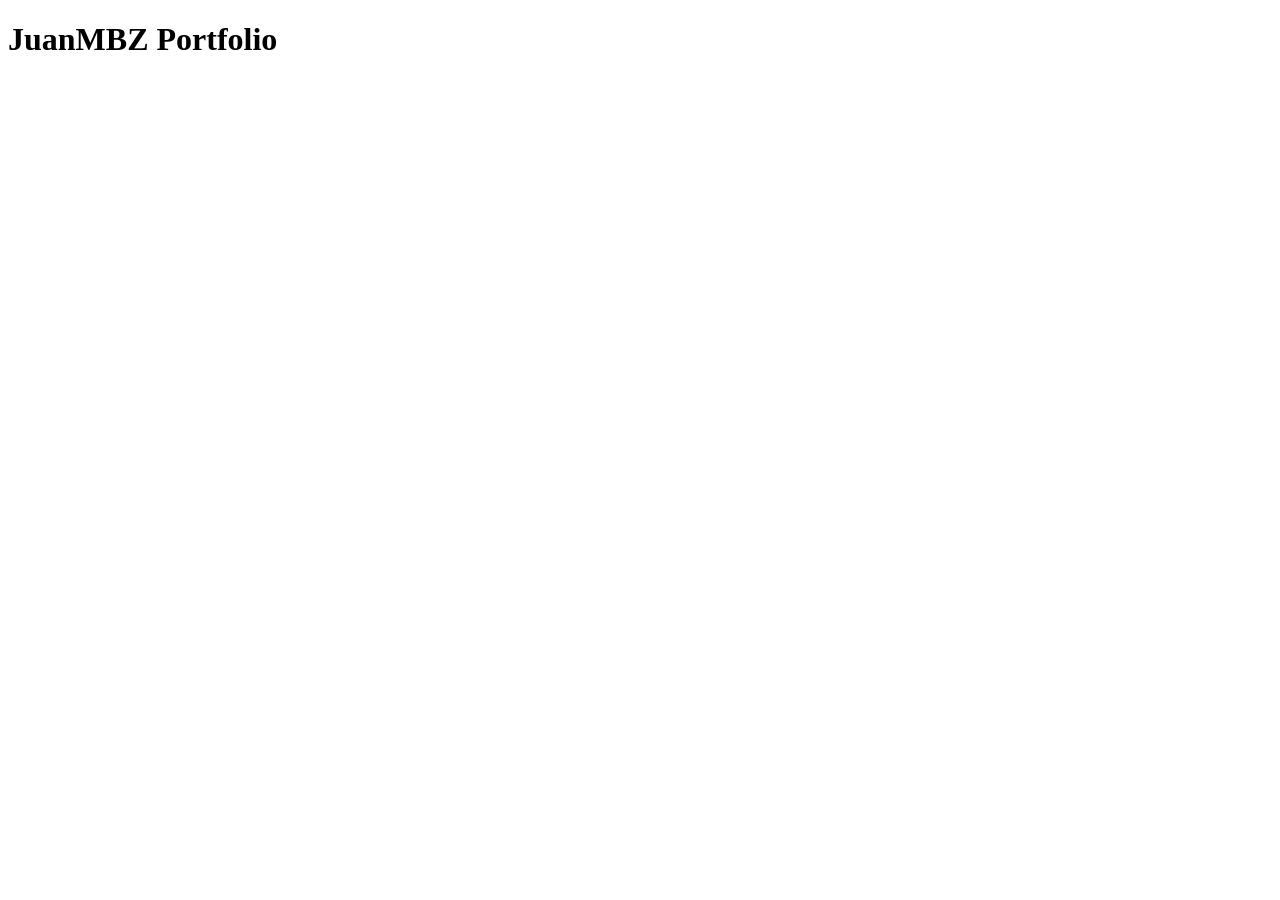
==== index.html @ e56b7dd5 "Create the home page, blogs page and projects page" ====
<!DOCTYPE html>
<html lang="en">
<head>
    <meta charset="UTF-8">
    <meta name="viewport" content="width=device-width, initial-scale=1.0">
    <title>Document</title>
</head>
<body>
    <h1>JuanMBZ Portfolio</h1>
    
</body>
</html>
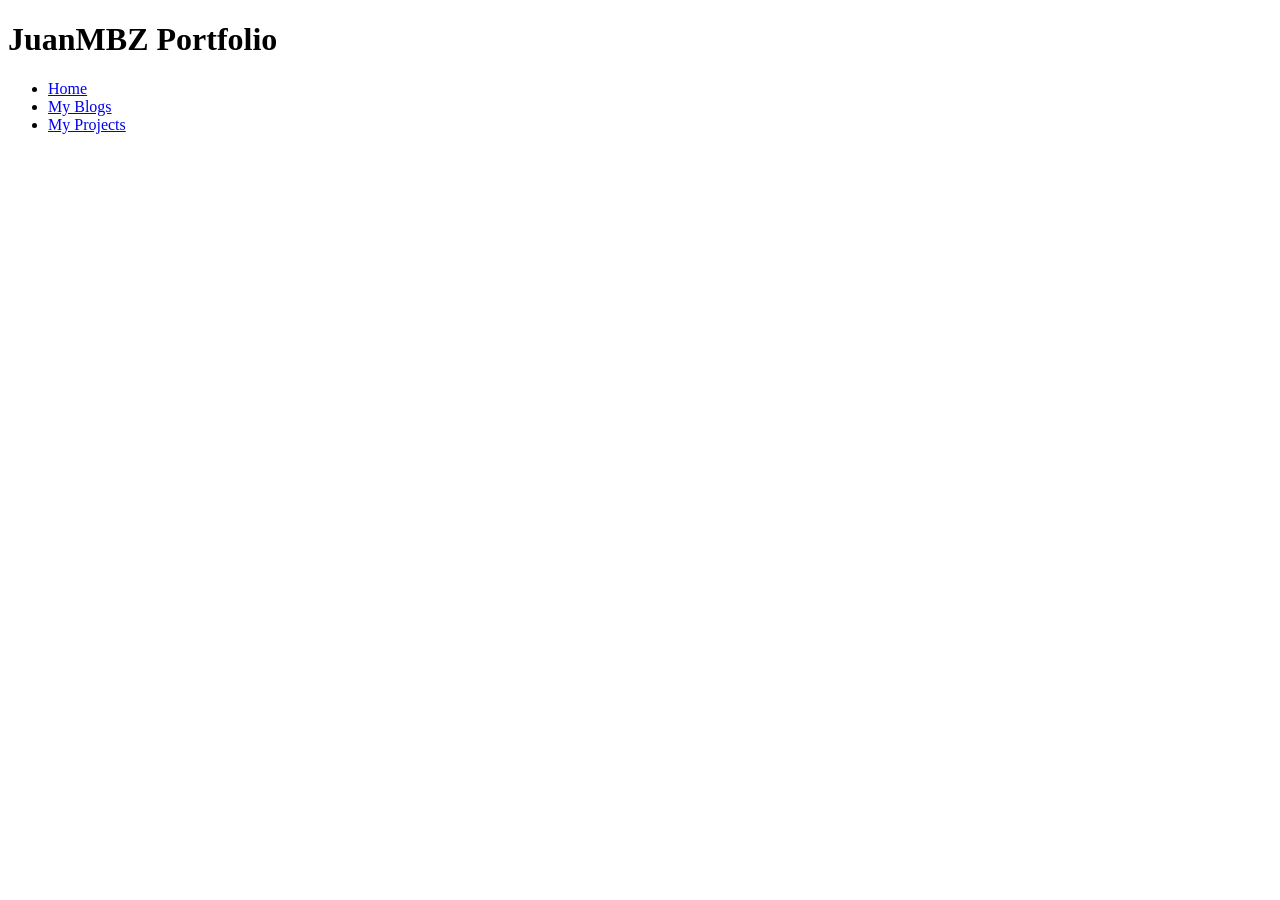
==== commit 11cdff51: "Add links to all pages to each other" ====
--- a/index.html
+++ b/index.html
@@ -7,6 +7,10 @@
 </head>
 <body>
     <h1>JuanMBZ Portfolio</h1>
-    
+    <ul>
+        <li><a href="index.html">Home</a></li>
+        <li><a href="./pages/blog.html">My Blogs</a></li>
+        <li><a href="./pages/projects.html">My Projects</a></li>
+    </ul>
 </body>
 </html>
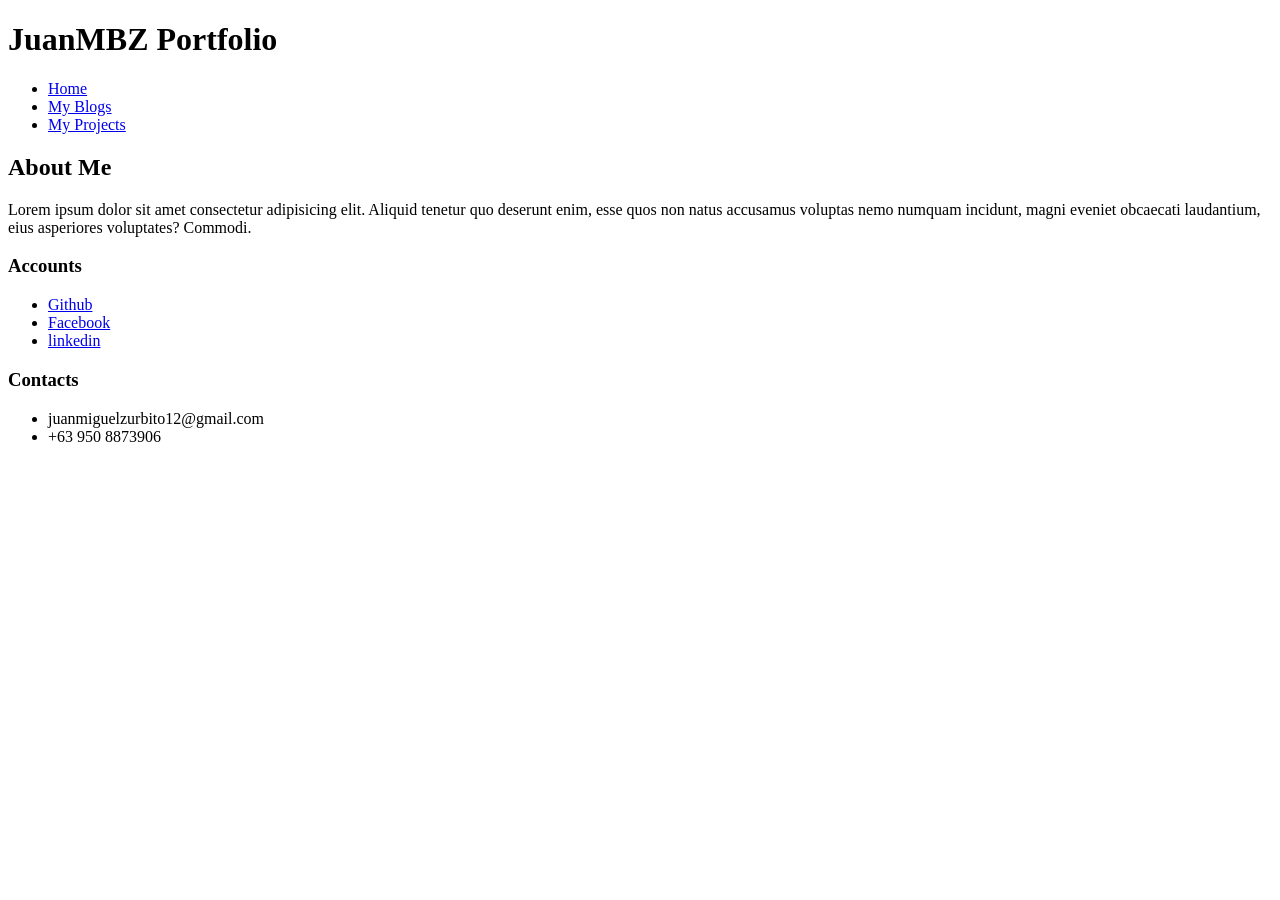
==== commit fc286f0b: "Add information About me, Accounts, and Contacts in homepage" ====
--- a/index.html
+++ b/index.html
@@ -12,5 +12,21 @@
         <li><a href="./pages/blog.html">My Blogs</a></li>
         <li><a href="./pages/projects.html">My Projects</a></li>
     </ul>
+
+    <h2>About Me</h2>
+    <p>Lorem ipsum dolor sit amet consectetur adipisicing elit. Aliquid tenetur quo deserunt enim, esse quos non natus accusamus voluptas nemo numquam incidunt, magni eveniet obcaecati laudantium, eius asperiores voluptates? Commodi.</p>
+
+    <h3>Accounts</h3>
+    <ul>
+        <li><a href="https://github.com/JuanMBZ" target="_blank">Github</a></li>
+        <li><a href="https://www.facebook.com/juanmiguel.zurbito.5/" target="_blank">Facebook</a></li>
+        <li><a href="https://www.linkedin.com/in/juan-miguel-zurbito-67193937a/" target="_blank">linkedin</a></li>
+    </ul>
+
+    <h3>Contacts</h3>
+    <ul>
+        <li>juanmiguelzurbito12@gmail.com</li>
+        <li>+63 950 8873906</li>
+    </ul>
 </body>
 </html>
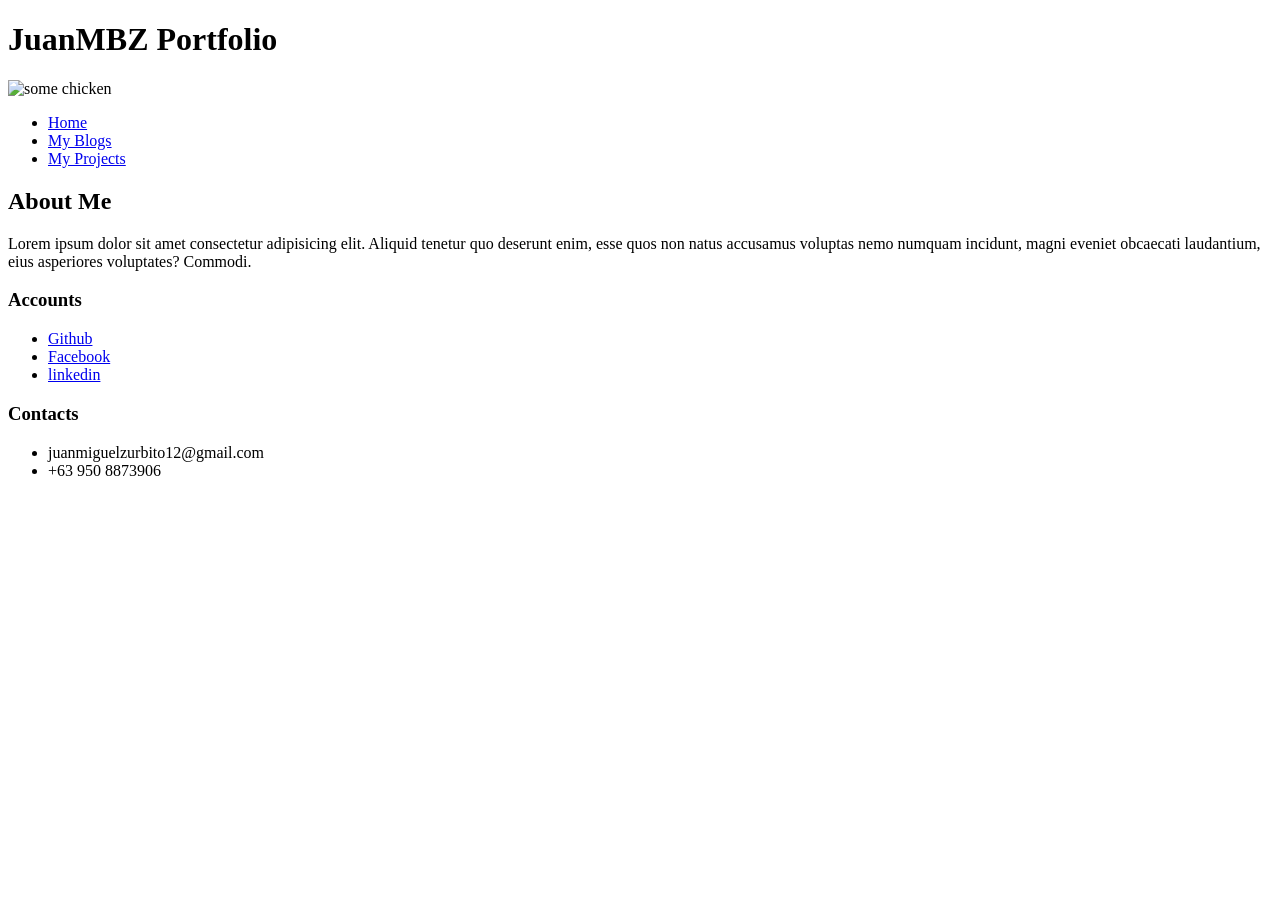
==== commit 5115ce5d: "Add an image to my homepage" ====
--- a/index.html
+++ b/index.html
@@ -7,6 +7,7 @@
 </head>
 <body>
     <h1>JuanMBZ Portfolio</h1>
+    <img src="img/chicken2.jpg" alt="some chicken" width="184">
     <ul>
         <li><a href="index.html">Home</a></li>
         <li><a href="./pages/blog.html">My Blogs</a></li>
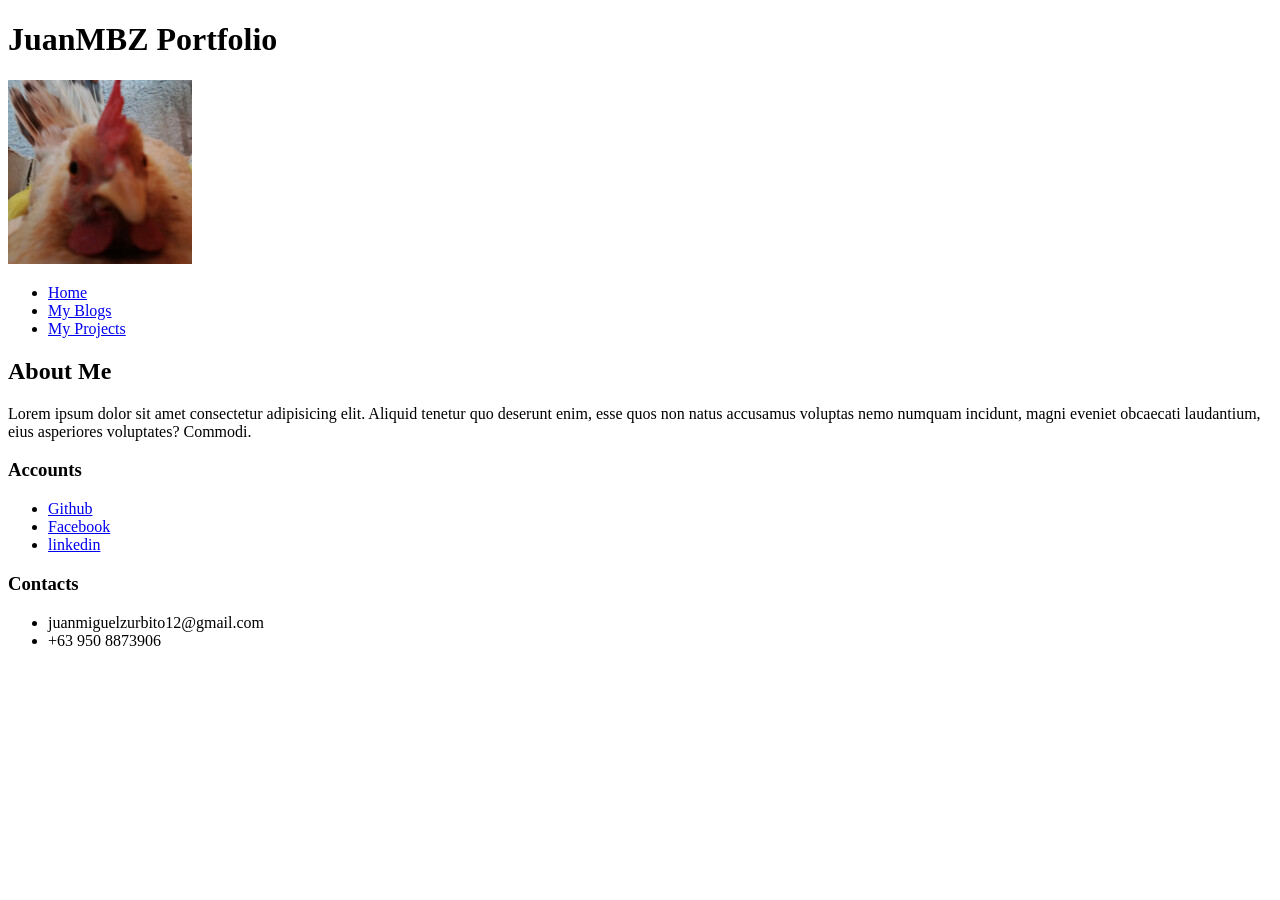
==== commit 8ac0b08f: "Add list of weekly OJT blogs in blogs page, also fix some code lines >80 chars in index.html" ====
--- a/index.html
+++ b/index.html
@@ -15,13 +15,18 @@
     </ul>
 
     <h2>About Me</h2>
-    <p>Lorem ipsum dolor sit amet consectetur adipisicing elit. Aliquid tenetur quo deserunt enim, esse quos non natus accusamus voluptas nemo numquam incidunt, magni eveniet obcaecati laudantium, eius asperiores voluptates? Commodi.</p>
+    <p>Lorem ipsum dolor sit amet consectetur adipisicing elit. Aliquid tenetur 
+        quo deserunt enim, esse quos non natus accusamus voluptas nemo numquam
+        incidunt, magni eveniet obcaecati laudantium, eius asperiores
+        voluptates? Commodi.</p>
 
     <h3>Accounts</h3>
     <ul>
         <li><a href="https://github.com/JuanMBZ" target="_blank">Github</a></li>
-        <li><a href="https://www.facebook.com/juanmiguel.zurbito.5/" target="_blank">Facebook</a></li>
-        <li><a href="https://www.linkedin.com/in/juan-miguel-zurbito-67193937a/" target="_blank">linkedin</a></li>
+        <li><a href="https://www.facebook.com/juanmiguel.zurbito.5/" 
+            target="_blank">Facebook</a></li>
+        <li><a href="https://www.linkedin.com/in/juan-miguel-zurbito-67193937a/"
+             target="_blank">linkedin</a></li>
     </ul>
 
     <h3>Contacts</h3>
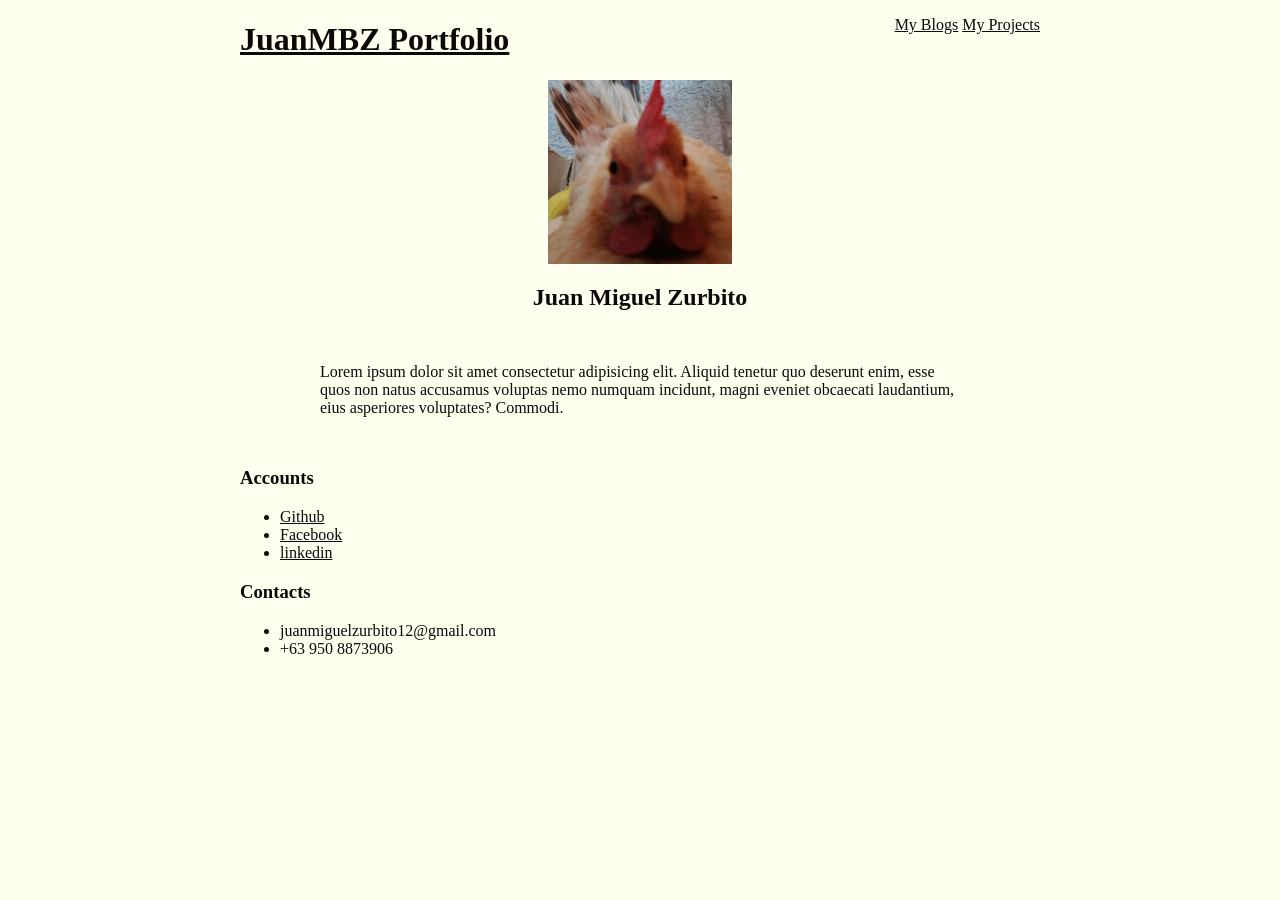
==== commit f17b26d1: "Add basic css styling to page elements" ====
--- a/index.html
+++ b/index.html
@@ -3,36 +3,43 @@
 <head>
     <meta charset="UTF-8">
     <meta name="viewport" content="width=device-width, initial-scale=1.0">
-    <title>Document</title>
+    <title>Home</title>
+    <link rel="stylesheet" href="css/styles.css">
 </head>
 <body>
-    <h1>JuanMBZ Portfolio</h1>
-    <img src="img/chicken2.jpg" alt="some chicken" width="184">
-    <ul>
-        <li><a href="index.html">Home</a></li>
-        <li><a href="./pages/blog.html">My Blogs</a></li>
-        <li><a href="./pages/projects.html">My Projects</a></li>
-    </ul>
+    <div class="navigation-bar">
+        <h1><a href="index.html">JuanMBZ Portfolio</a></h1>
+        <ul class="navigation-list">
+            <li class="navigation"><a href="./pages/blog.html">My Blogs</a></li>
+            <li class="navigation"><a href="./pages/projects.html">My Projects</a></li>
+        </ul>
+    </div>
 
-    <h2>About Me</h2>
+    <div id="profile-img">
+        <img id="profile-img" src="img/chicken2.jpg" alt="some chicken" width="184">
+    </div>
+
+    <h2>Juan Miguel Zurbito</h2>
     <p>Lorem ipsum dolor sit amet consectetur adipisicing elit. Aliquid tenetur 
         quo deserunt enim, esse quos non natus accusamus voluptas nemo numquam
         incidunt, magni eveniet obcaecati laudantium, eius asperiores
         voluptates? Commodi.</p>
+    
+    <div class="contact-info">
+        <h3>Accounts</h3>
+        <ul>
+            <li><a href="https://github.com/JuanMBZ" target="_blank">Github</a></li>
+            <li><a href="https://www.facebook.com/juanmiguel.zurbito.5/" 
+                target="_blank">Facebook</a></li>
+            <li><a href="https://www.linkedin.com/in/juan-miguel-zurbito-67193937a/"
+                target="_blank">linkedin</a></li>
+        </ul>
 
-    <h3>Accounts</h3>
-    <ul>
-        <li><a href="https://github.com/JuanMBZ" target="_blank">Github</a></li>
-        <li><a href="https://www.facebook.com/juanmiguel.zurbito.5/" 
-            target="_blank">Facebook</a></li>
-        <li><a href="https://www.linkedin.com/in/juan-miguel-zurbito-67193937a/"
-             target="_blank">linkedin</a></li>
-    </ul>
-
-    <h3>Contacts</h3>
-    <ul>
-        <li>juanmiguelzurbito12@gmail.com</li>
-        <li>+63 950 8873906</li>
-    </ul>
+        <h3>Contacts</h3>
+        <ul>
+            <li>juanmiguelzurbito12@gmail.com</li>
+            <li>+63 950 8873906</li>
+        </ul>
+    </div>
 </body>
 </html>
--- a/css/styles.css
+++ b/css/styles.css
@@ -0,0 +1,36 @@
+body {
+    background-color: ivory;
+    color: #0c0908;
+    max-width: 800px;
+    margin: 0 auto;
+    box-sizing: border-box;
+}
+
+.navigation-list {
+    margin-left: auto;
+}
+
+.navigation-bar {
+    display: flex;
+}
+
+ul .navigation {
+    display: inline;
+}
+
+#profile-img {
+    display: block;
+    margin: auto;
+}
+
+a{
+    color: inherit;
+}
+
+h2 {
+    text-align: center;
+}
+
+p {
+    padding: 2rem 5rem;
+}
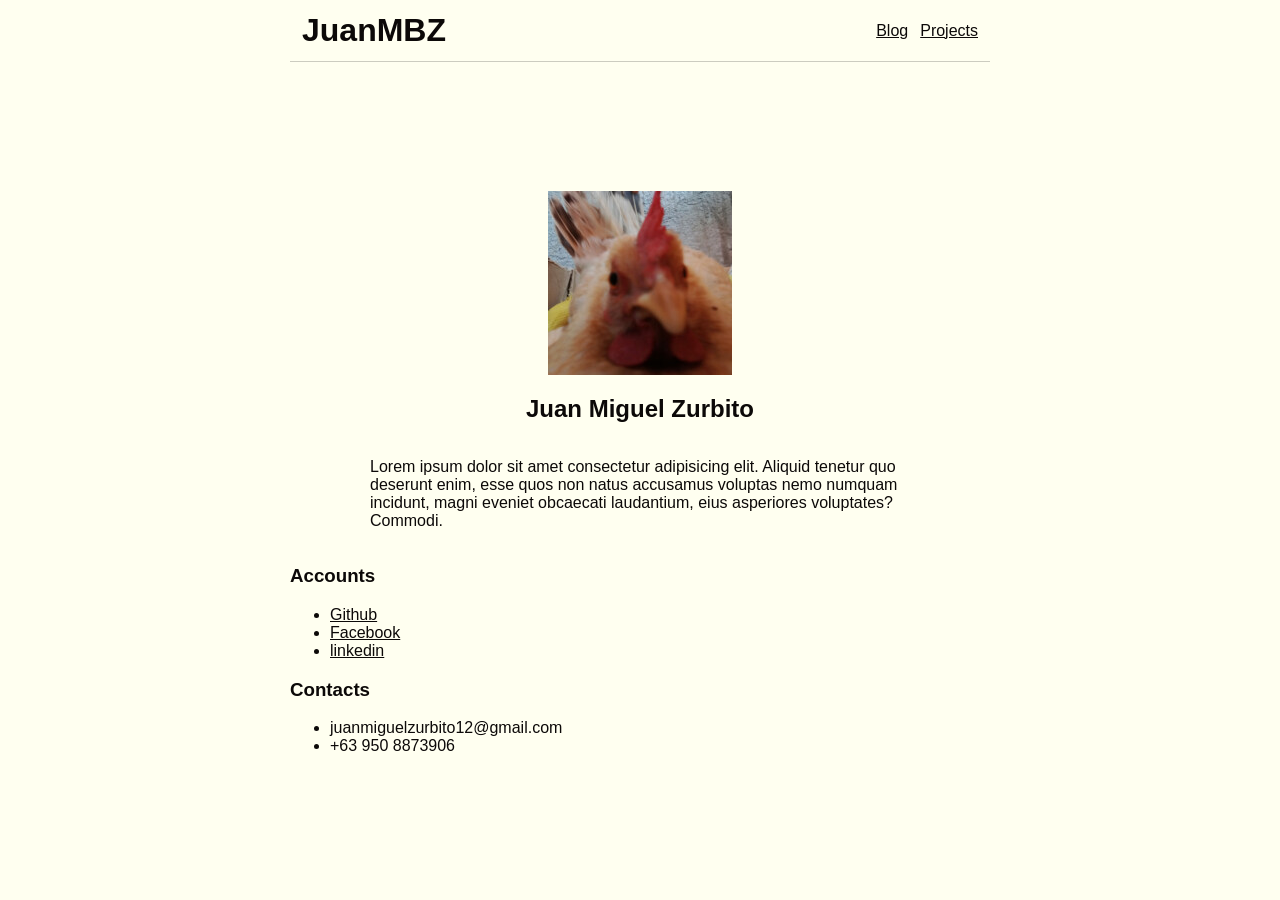
==== commit ca3c2e85: "Add basic flexbox to homepage for cleaner navigation bar and content" ====
--- a/index.html
+++ b/index.html
@@ -7,39 +7,41 @@
     <link rel="stylesheet" href="css/styles.css">
 </head>
 <body>
-    <div class="navigation-bar">
-        <h1><a href="index.html">JuanMBZ Portfolio</a></h1>
-        <ul class="navigation-list">
-            <li class="navigation"><a href="./pages/blog.html">My Blogs</a></li>
-            <li class="navigation"><a href="./pages/projects.html">My Projects</a></li>
+    <nav>
+        <ul>
+            <li class="title"><h1><a href="index.html">JuanMBZ</a></h1></li>
+            <li><a href="./pages/blog.html">Blog</a></li>
+            <li><a href="./pages/projects.html">Projects</a></li>
         </ul>
-    </div>
+    </nav>
 
-    <div id="profile-img">
-        <img id="profile-img" src="img/chicken2.jpg" alt="some chicken" width="184">
-    </div>
+    <div class="content">
+        <div id="profile-img">
+            <img id="profile-img" src="img/chicken2.jpg" alt="some chicken" width="184">
+        </div>
 
-    <h2>Juan Miguel Zurbito</h2>
-    <p>Lorem ipsum dolor sit amet consectetur adipisicing elit. Aliquid tenetur 
-        quo deserunt enim, esse quos non natus accusamus voluptas nemo numquam
-        incidunt, magni eveniet obcaecati laudantium, eius asperiores
-        voluptates? Commodi.</p>
-    
-    <div class="contact-info">
-        <h3>Accounts</h3>
-        <ul>
-            <li><a href="https://github.com/JuanMBZ" target="_blank">Github</a></li>
-            <li><a href="https://www.facebook.com/juanmiguel.zurbito.5/" 
-                target="_blank">Facebook</a></li>
-            <li><a href="https://www.linkedin.com/in/juan-miguel-zurbito-67193937a/"
-                target="_blank">linkedin</a></li>
-        </ul>
+        <h2>Juan Miguel Zurbito</h2>
+        <p>Lorem ipsum dolor sit amet consectetur adipisicing elit. Aliquid tenetur 
+            quo deserunt enim, esse quos non natus accusamus voluptas nemo numquam
+            incidunt, magni eveniet obcaecati laudantium, eius asperiores
+            voluptates? Commodi.</p>
+        
+        <div class="contact-info">
+            <h3>Accounts</h3>
+            <ul class="media_accounts">
+                <li><a href="https://github.com/JuanMBZ" target="_blank">Github</a></li>
+                <li><a href="https://www.facebook.com/juanmiguel.zurbito.5/" 
+                    target="_blank">Facebook</a></li>
+                <li><a href="https://www.linkedin.com/in/juan-miguel-zurbito-67193937a/"
+                    target="_blank">linkedin</a></li>
+            </ul>
 
-        <h3>Contacts</h3>
-        <ul>
-            <li>juanmiguelzurbito12@gmail.com</li>
-            <li>+63 950 8873906</li>
-        </ul>
+            <h3>Contacts</h3>
+            <ul>
+                <li>juanmiguelzurbito12@gmail.com</li>
+                <li>+63 950 8873906</li>
+            </ul>
+        </div>
     </div>
 </body>
 </html>
--- a/css/styles.css
+++ b/css/styles.css
@@ -1,21 +1,59 @@
+ html {
+    /* background-color: #262626; */
+    height: 100%;
+} 
+
 body {
     background-color: ivory;
     color: #0c0908;
-    max-width: 800px;
+    max-width: 700px;
+    /* height: 100vw; */
     margin: 0 auto;
+    padding: 0;
     box-sizing: border-box;
+    font-family: Verdana, Helvetica, Arial, sans-serif;
+    display: flex;
+    flex-direction: column;
+    height: 100%;
 }
 
 .navigation-list {
     margin-left: auto;
 }
 
-.navigation-bar {
-    display: flex;
+nav {
+    padding: 12px;
+    border-bottom: 1px solid hsl(0deg 0% 0% / 0.2);
 }
 
-ul .navigation {
-    display: inline;
+nav ul{
+    display: flex;
+    gap: 12px;
+    list-style-type: none;
+    align-items: center;
+    padding: 0px;
+    margin: 0px;
+}
+
+a {
+    color: inherit;
+}        
+
+.title a {
+    text-decoration: none;
+}
+
+h1 a {
+    font-size: 2rem;
+    font-weight: bold;
+}
+
+li.title {
+    margin-right:auto;
+}
+
+h1 {
+    margin: 0;
 }
 
 #profile-img {
@@ -23,14 +61,19 @@
     margin: auto;
 }
 
-a{
-    color: inherit;
-}
+/* .contact-info {
+    padding: 12px;
+} */
 
 h2 {
     text-align: center;
 }
 
 p {
-    padding: 2rem 5rem;
+    padding: 1rem 5rem;
 }
+
+.content {
+    align-items: center;
+    margin: auto 0;
+}
